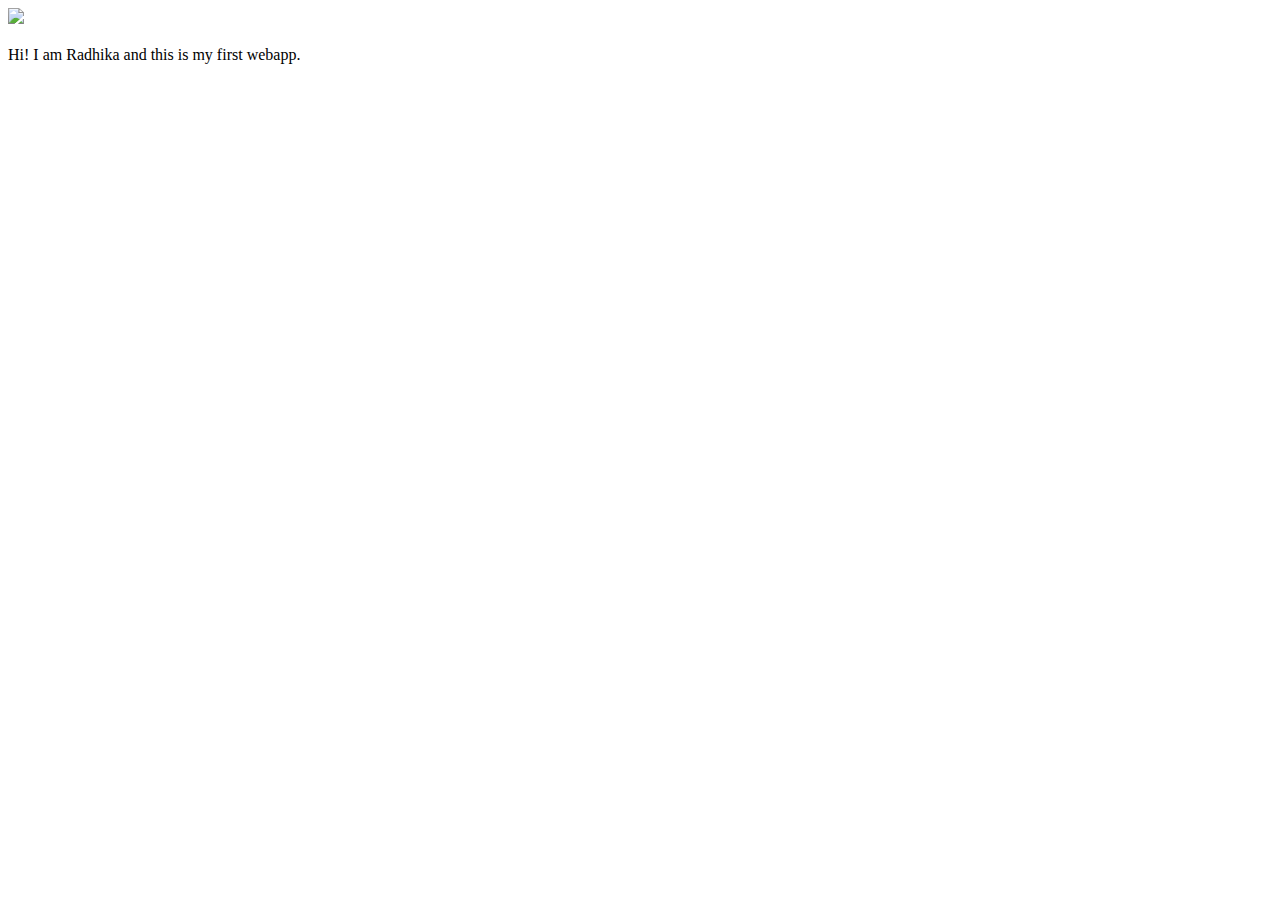
==== ui/index.html @ 6bbd5854 "[imad-console] Updates ui/index.html" ====
<!doctype html>
<html>
    <head>
        <link href="/ui/style.css" rel="stylesheet" />
    </head>
    <body>
        <div class="center">
            <img src="/ui/madi.png" class="img-medium"/>
        </div>
        <br>
        <div class="center text-big bold">
            Hi! I am Radhika and this is my first webapp.
        </div>
        <script type="text/javascript" src="/ui/main.js">
        </script>
    </body>
</html>
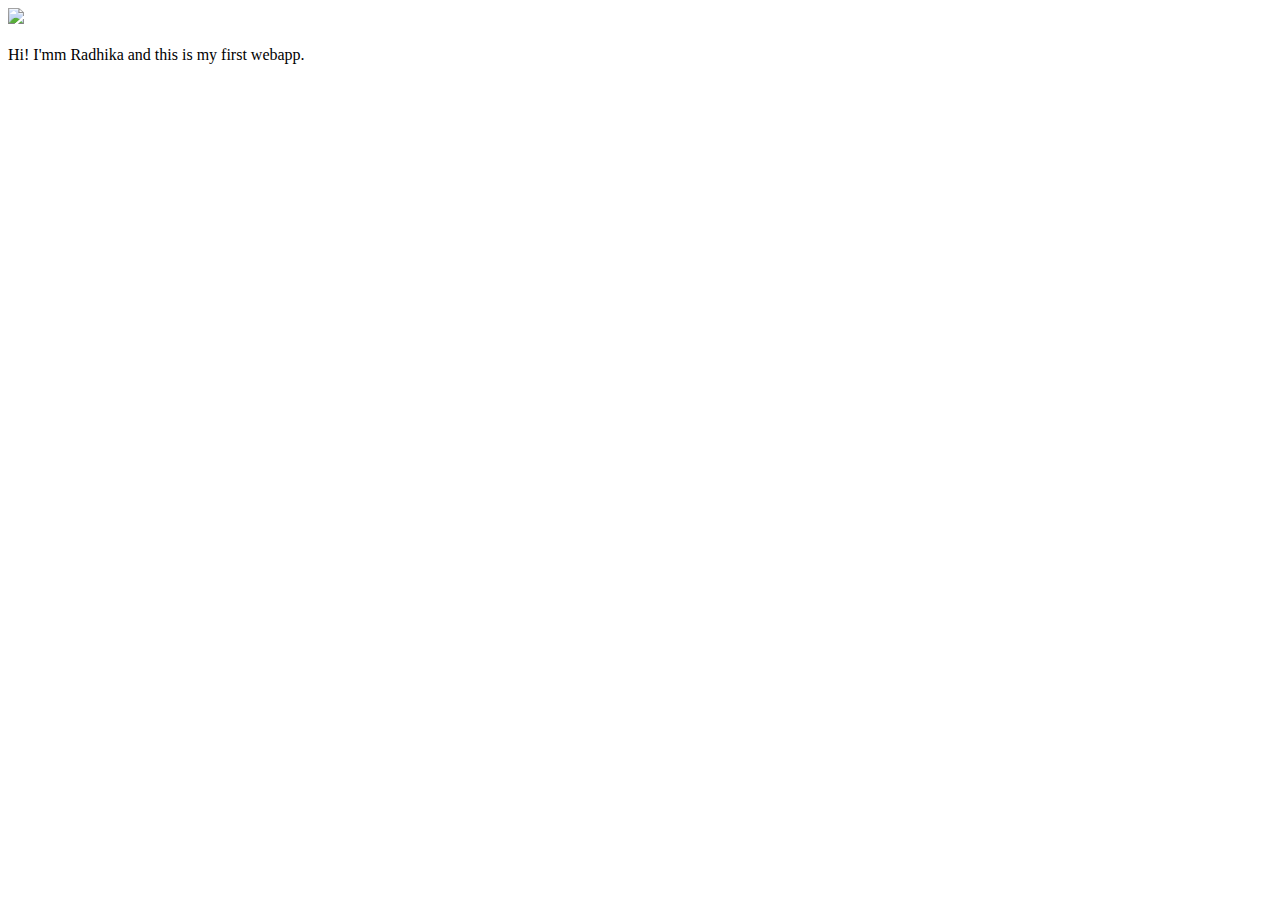
==== commit d9b9fbab: "[imad-console] Updates ui/index.html" ====
--- a/ui/index.html
+++ b/ui/index.html
@@ -9,7 +9,7 @@
         </div>
         <br>
         <div class="center text-big bold">
-            Hi! I am Radhika and this is my first webapp.
+            Hi! I'mm Radhika and this is my first webapp.
         </div>
         <script type="text/javascript" src="/ui/main.js">
         </script>
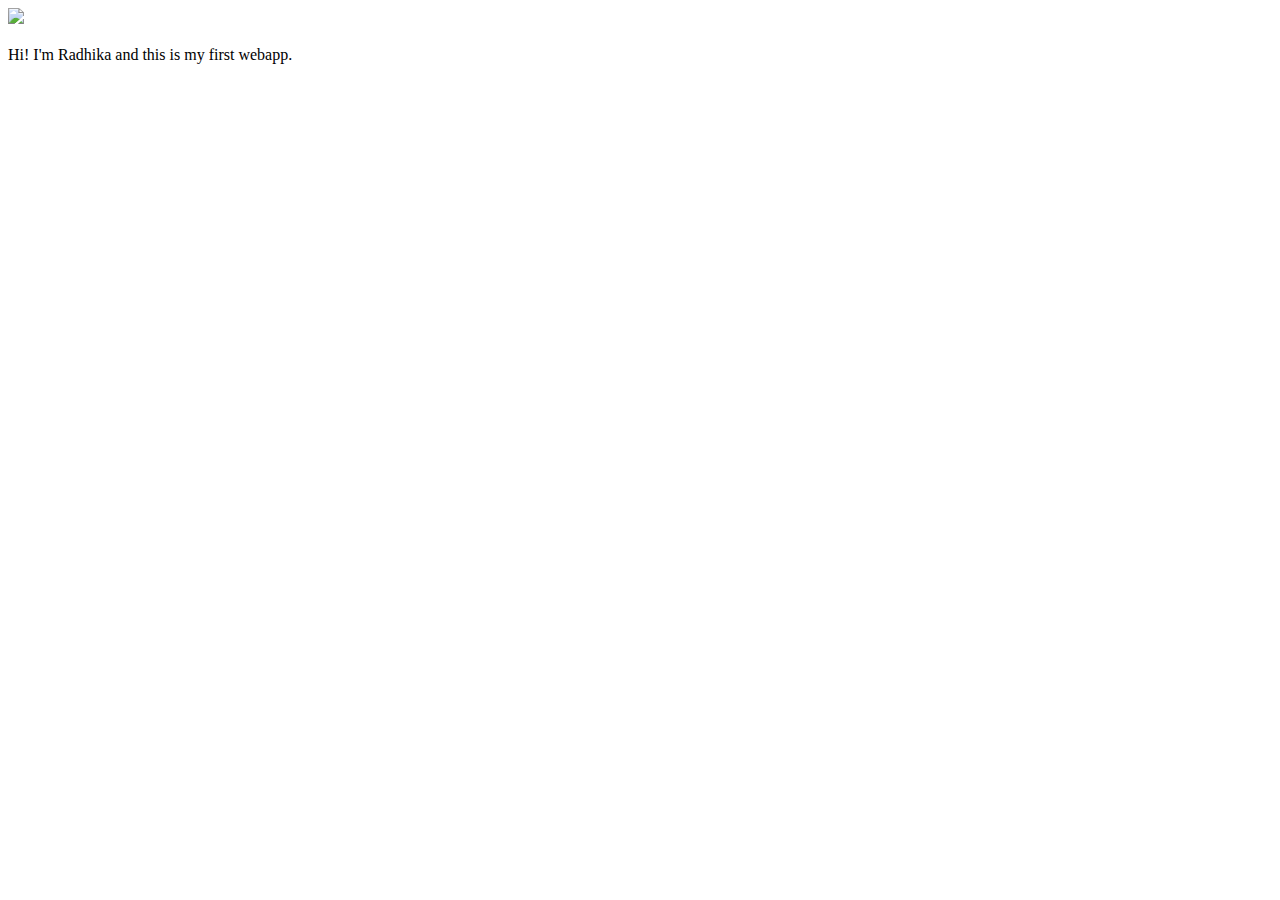
==== commit e48470dd: "[imad-console] Updates ui/index.html" ====
--- a/ui/index.html
+++ b/ui/index.html
@@ -9,7 +9,7 @@
         </div>
         <br>
         <div class="center text-big bold">
-            Hi! I'mm Radhika and this is my first webapp.
+            Hi! I'm Radhika and this is my first webapp.
         </div>
         <script type="text/javascript" src="/ui/main.js">
         </script>
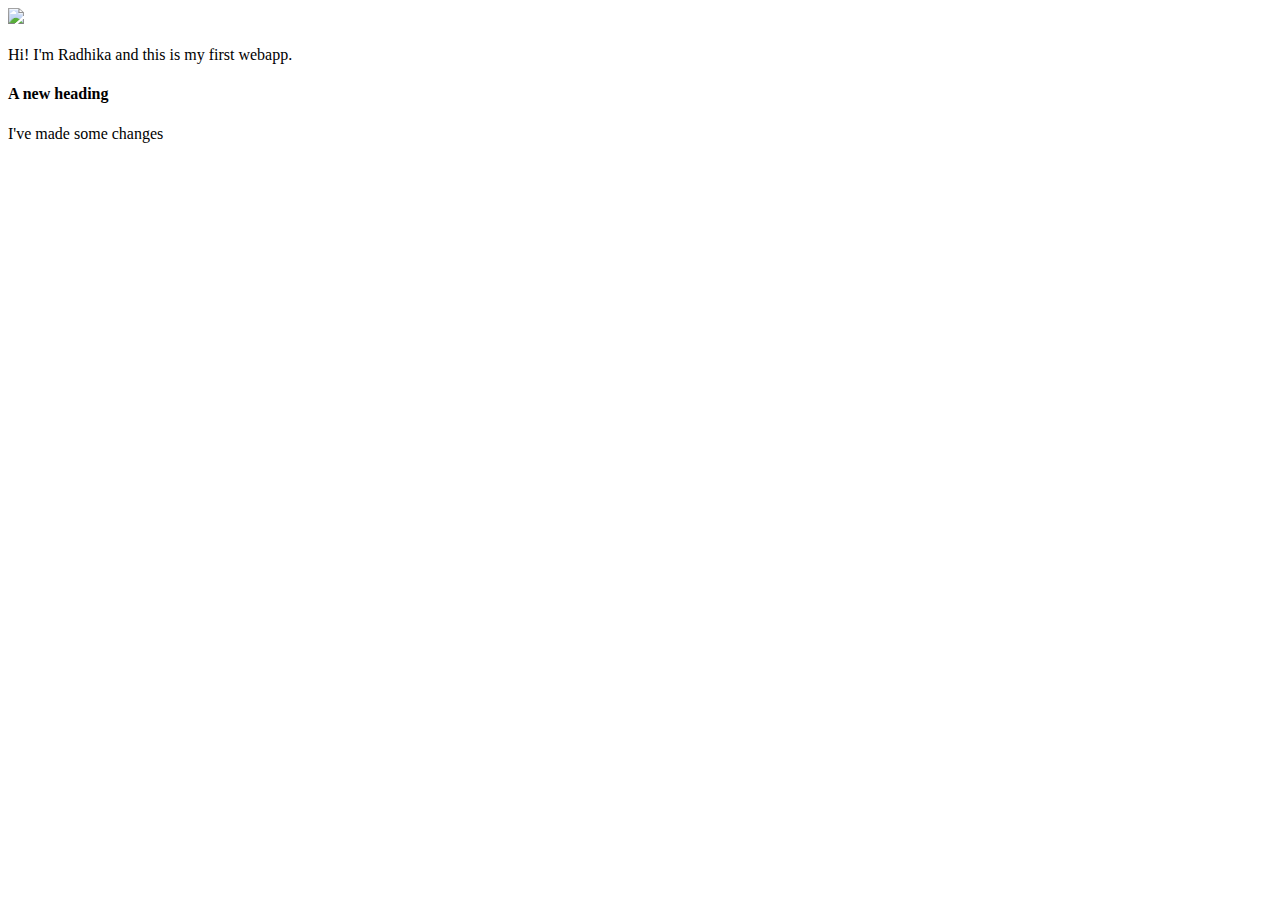
==== commit a91be020: "[imad-console] Updates ui/index.html" ====
--- a/ui/index.html
+++ b/ui/index.html
@@ -10,6 +10,8 @@
         <br>
         <div class="center text-big bold">
             Hi! I'm Radhika and this is my first webapp.
+            <h4> A new heading</h4>
+            I've made some changes
         </div>
         <script type="text/javascript" src="/ui/main.js">
         </script>
